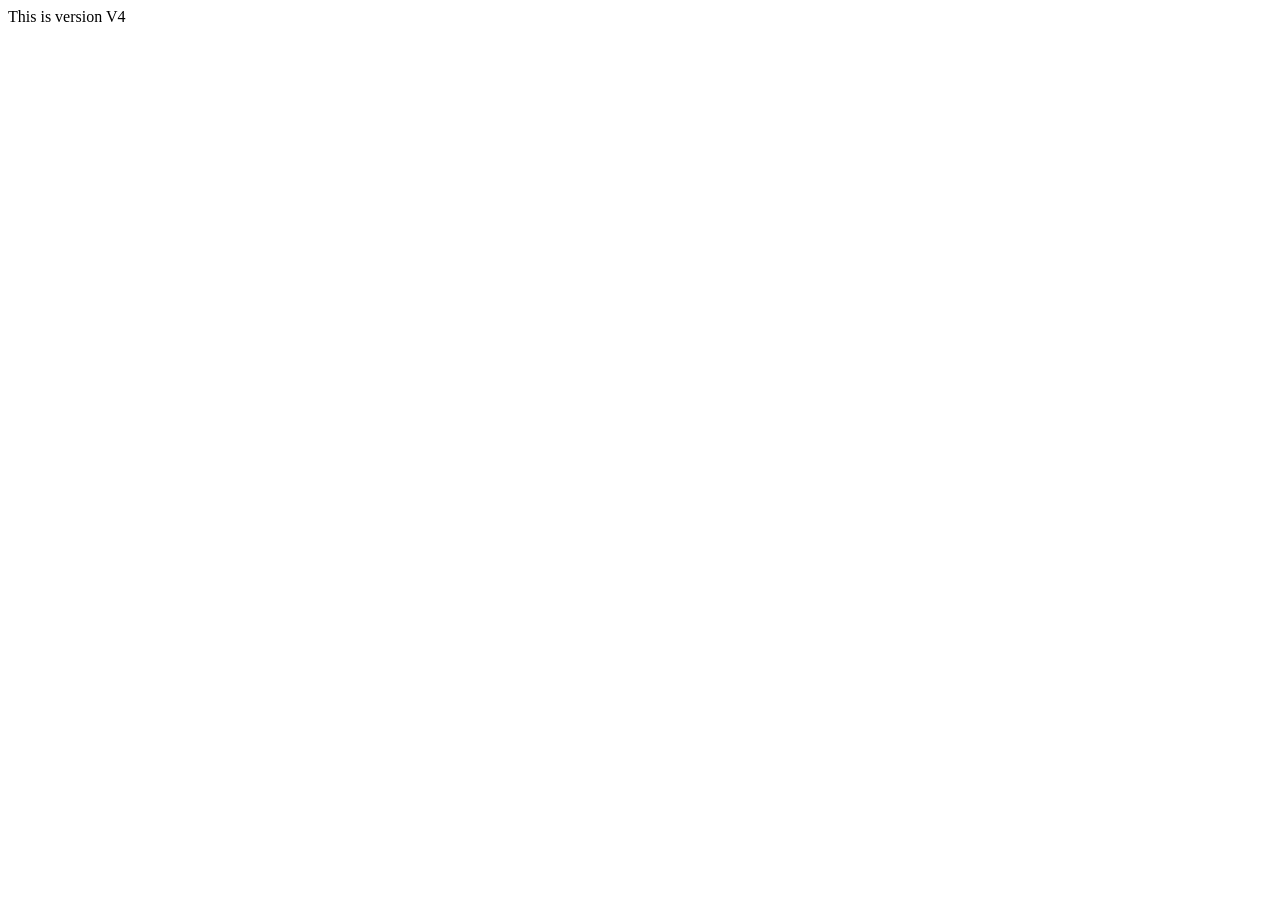
==== index.html @ 0de6c63c "V4" ====
<!DOCTYPE html>
<html lang="en">

<head>
    <meta charset="UTF-8">
    <meta name="viewport" content="width=device-width, initial-scale=1.0">
    <title>Document</title>
</head>

<body>
    <h>This is version V4</h>
</body>

</html>
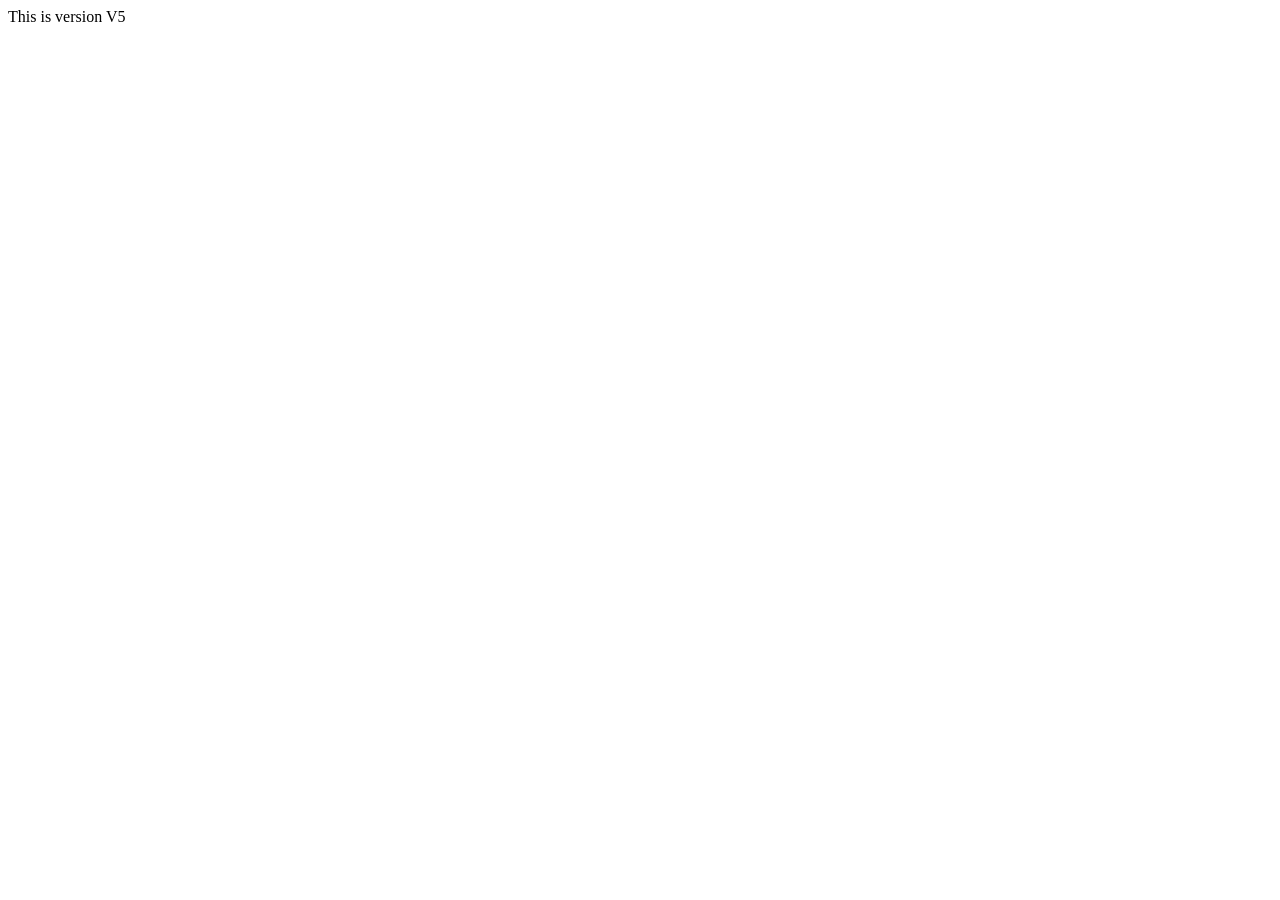
==== commit 2a305638: "V5" ====
--- a/index.html
+++ b/index.html
@@ -8,7 +8,7 @@
 </head>
 
 <body>
-    <h>This is version V4</h>
+    <h>This is version V5</h>
 </body>
 
 </html>
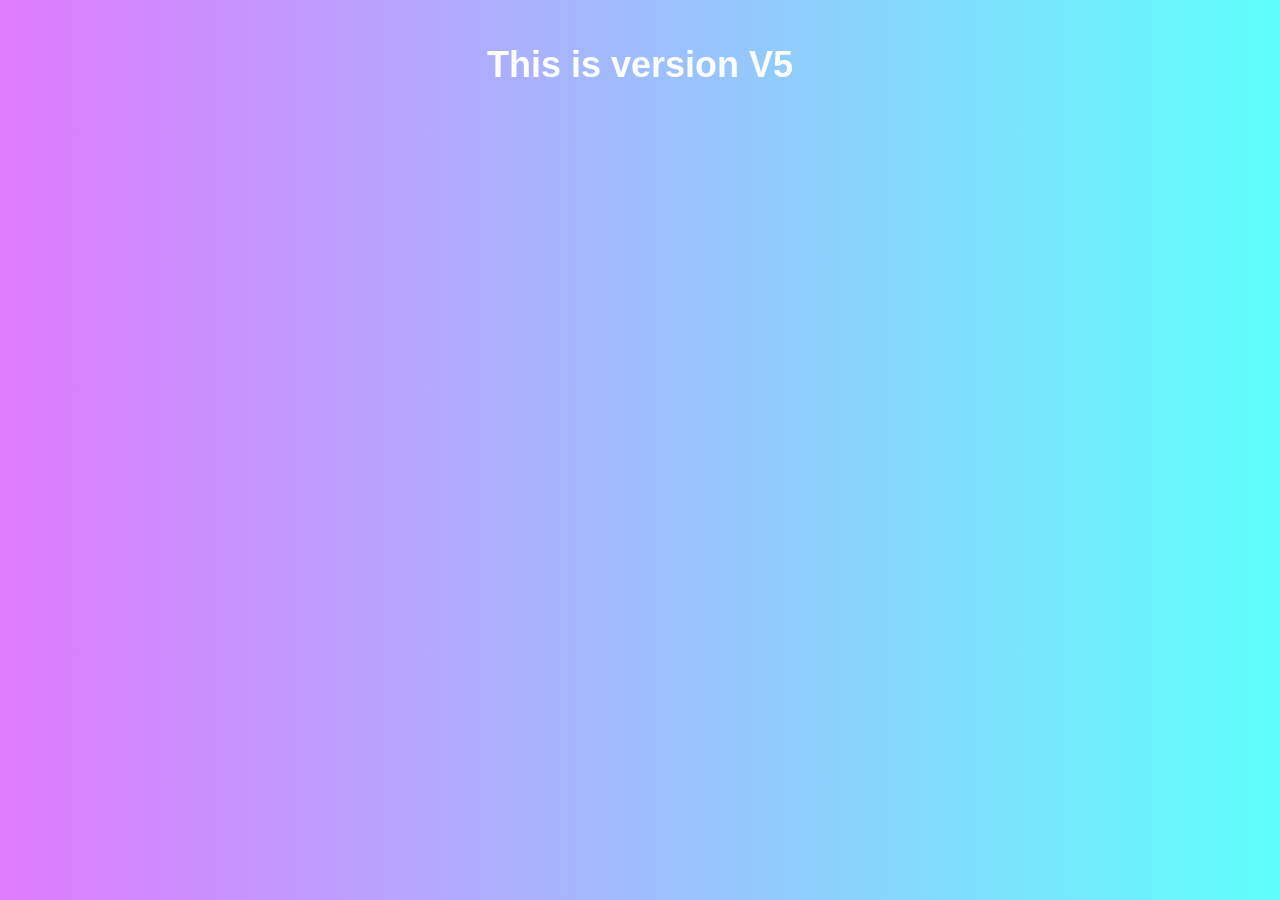
==== commit 3780e1e7: "Added design for website" ====
--- a/index.html
+++ b/index.html
@@ -5,10 +5,11 @@
     <meta charset="UTF-8">
     <meta name="viewport" content="width=device-width, initial-scale=1.0">
     <title>Document</title>
+    <link rel="stylesheet" href="styles.css">
 </head>
 
 <body>
-    <h>This is version V5</h>
+    <h1>This is version V5</h1>
 </body>
 
 </html>
--- a/styles.css
+++ b/styles.css
@@ -0,0 +1,14 @@
+body {
+  background: linear-gradient(to right, #df7bfe, #5ffffc);
+  font-family: Arial, sans-serif;
+  margin: 0;
+  padding: 20px;
+  color: black;
+}
+h1 {
+  color: white;
+  display: flex;
+  justify-content: center;
+  text-align: center;
+  font-size: 36px;
+}
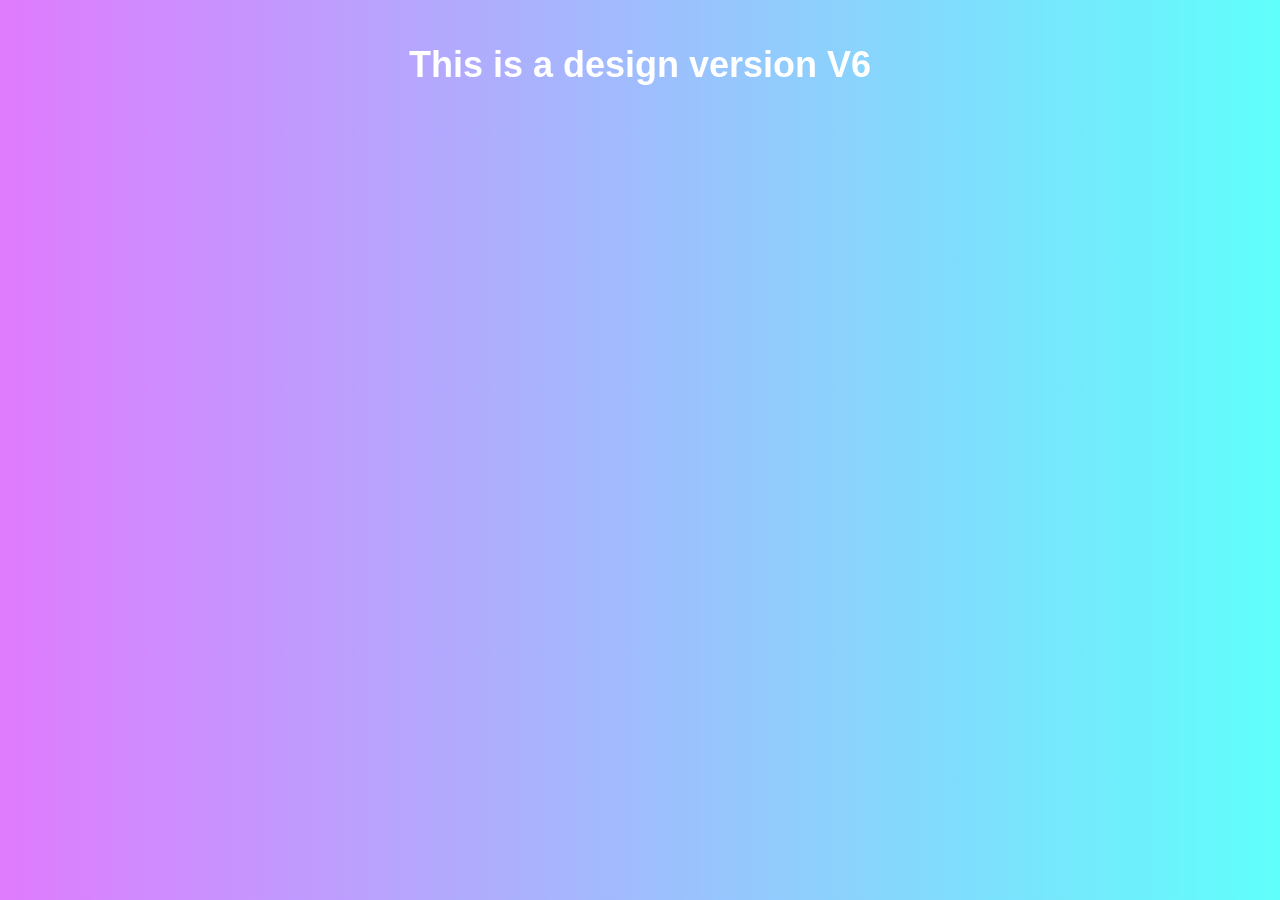
==== commit da1e6291: "Changed h1" ====
--- a/index.html
+++ b/index.html
@@ -9,7 +9,7 @@
 </head>
 
 <body>
-    <h1>This is version V5</h1>
+    <h1>This is a design version V6</h1>
 </body>
 
 </html>
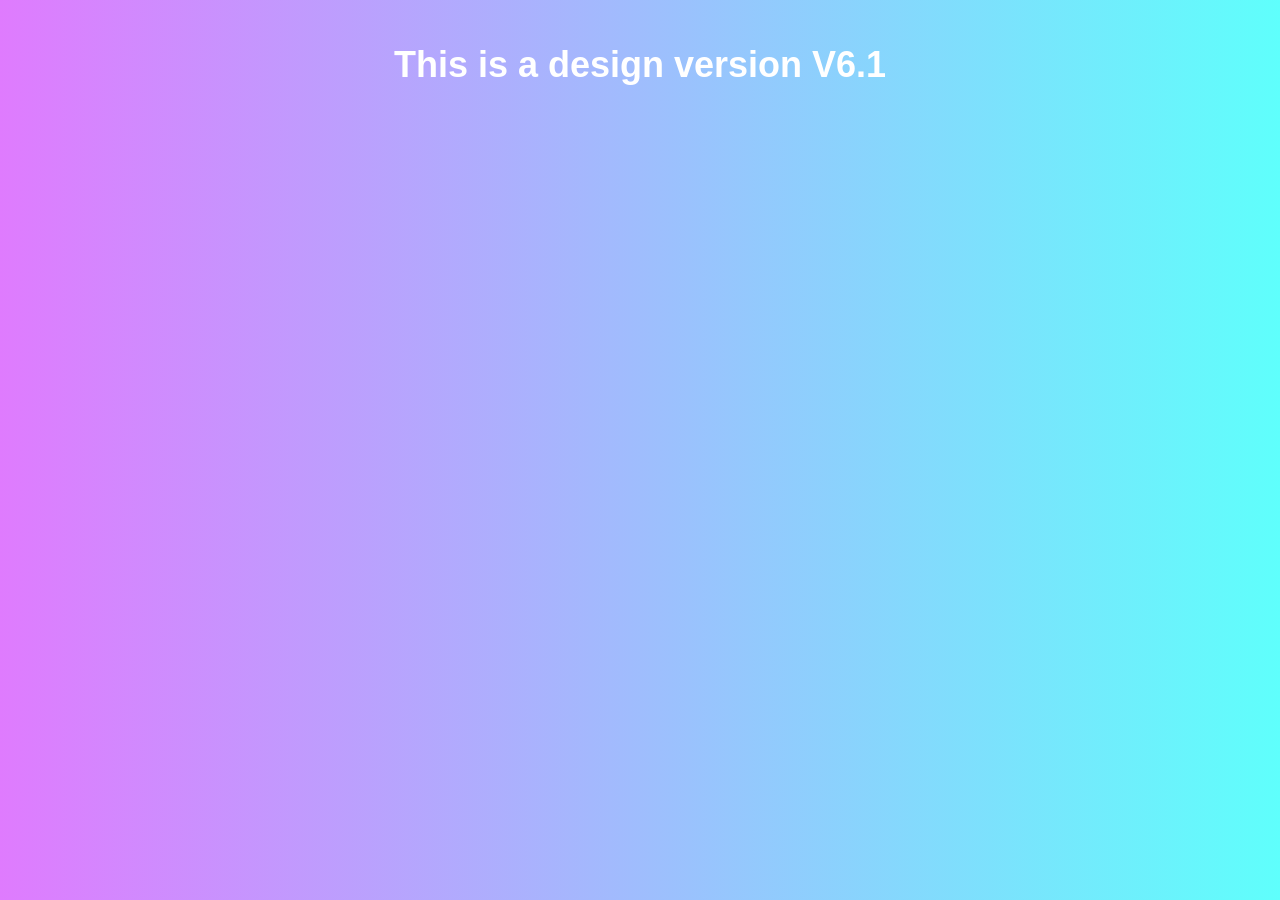
==== commit 5f695b29: "Change the version to 6.1" ====
--- a/index.html
+++ b/index.html
@@ -9,7 +9,7 @@
 </head>
 
 <body>
-    <h1>This is a design version V6</h1>
+    <h1>This is a design version V6.1</h1>
 </body>
 
 </html>
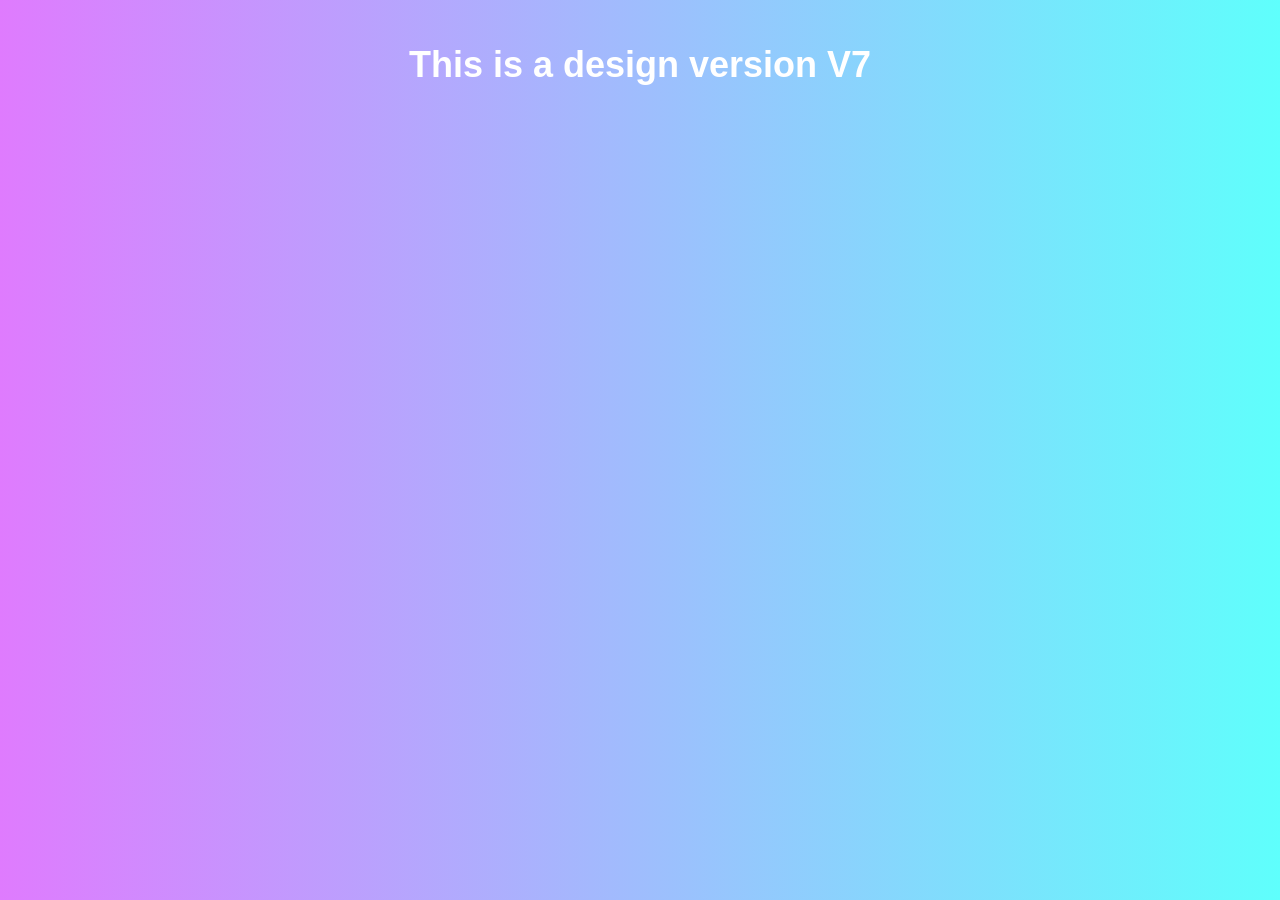
==== commit 7b7a1970: "V7" ====
--- a/index.html
+++ b/index.html
@@ -9,7 +9,7 @@
 </head>
 
 <body>
-    <h1>This is a design version V6.1</h1>
+    <h1>This is a design version V7</h1>
 </body>
 
 </html>
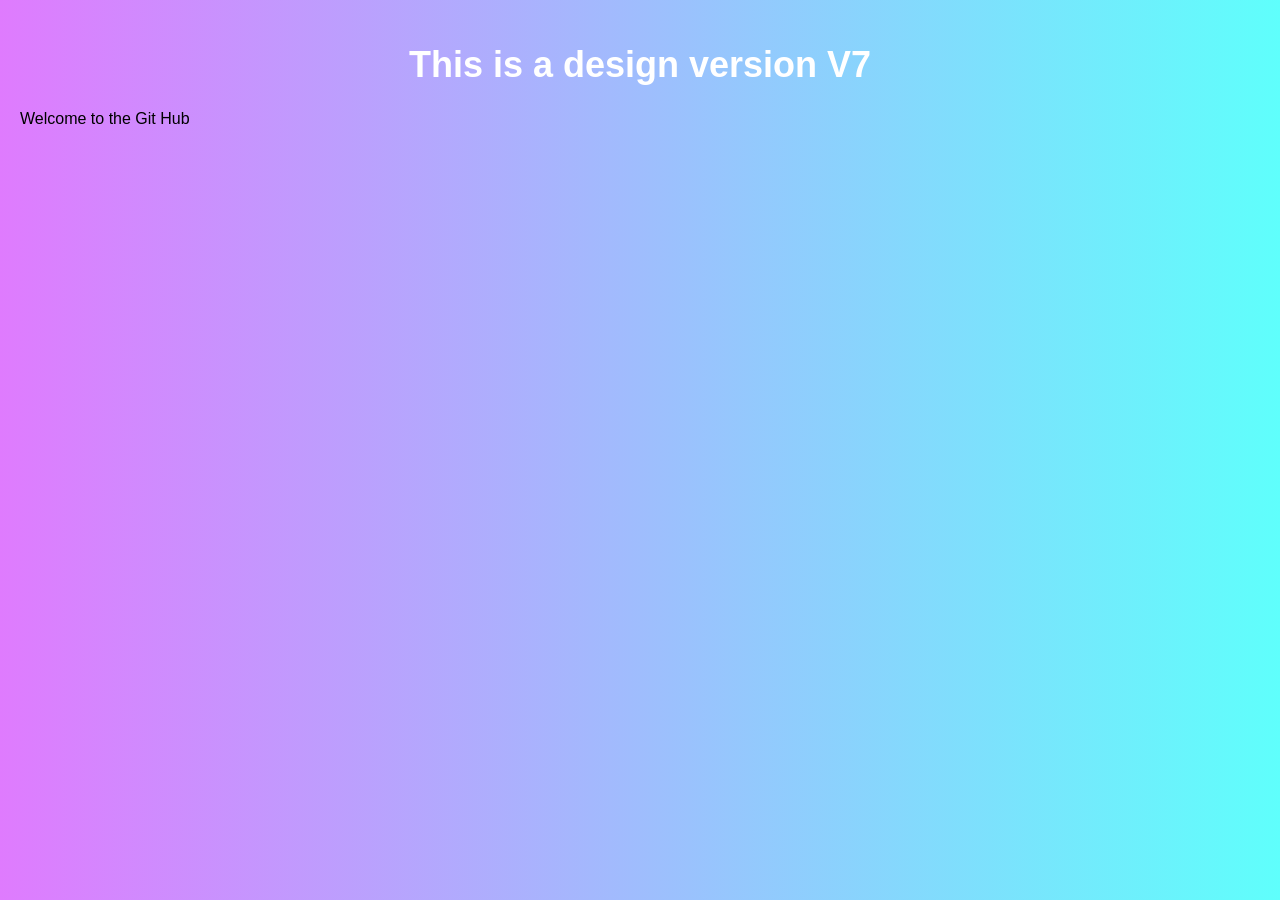
==== commit 2b7f5811: "Added paragraph" ====
--- a/index.html
+++ b/index.html
@@ -10,6 +10,7 @@
 
 <body>
     <h1>This is a design version V7</h1>
+    <p>Welcome to the Git Hub</p>
 </body>
 
-</html>+</html>
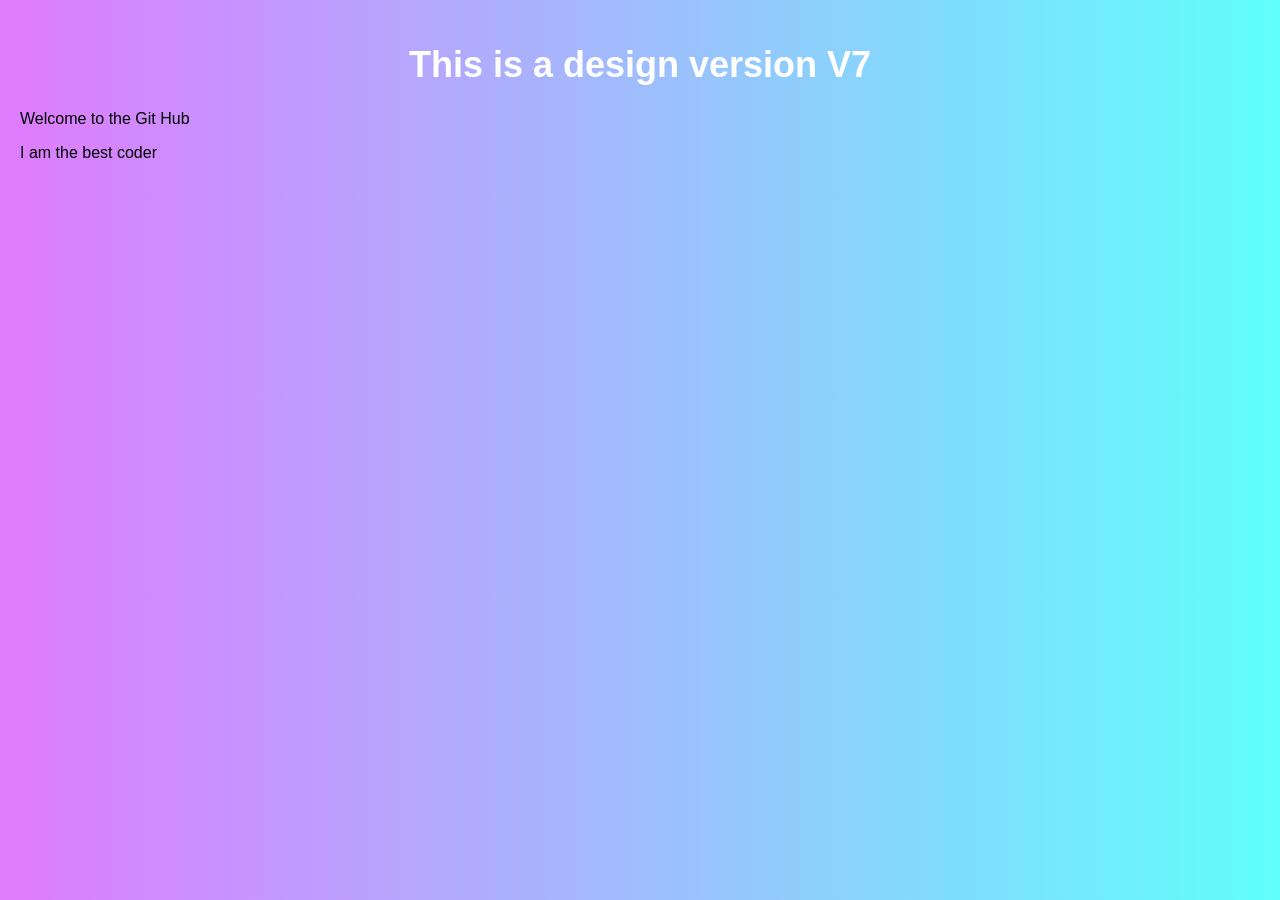
==== commit b66b3503: "Update index.html" ====
--- a/index.html
+++ b/index.html
@@ -11,6 +11,7 @@
 <body>
     <h1>This is a design version V7</h1>
     <p>Welcome to the Git Hub</p>
+    <p>I am the best coder</p>
 </body>
 
 </html>
